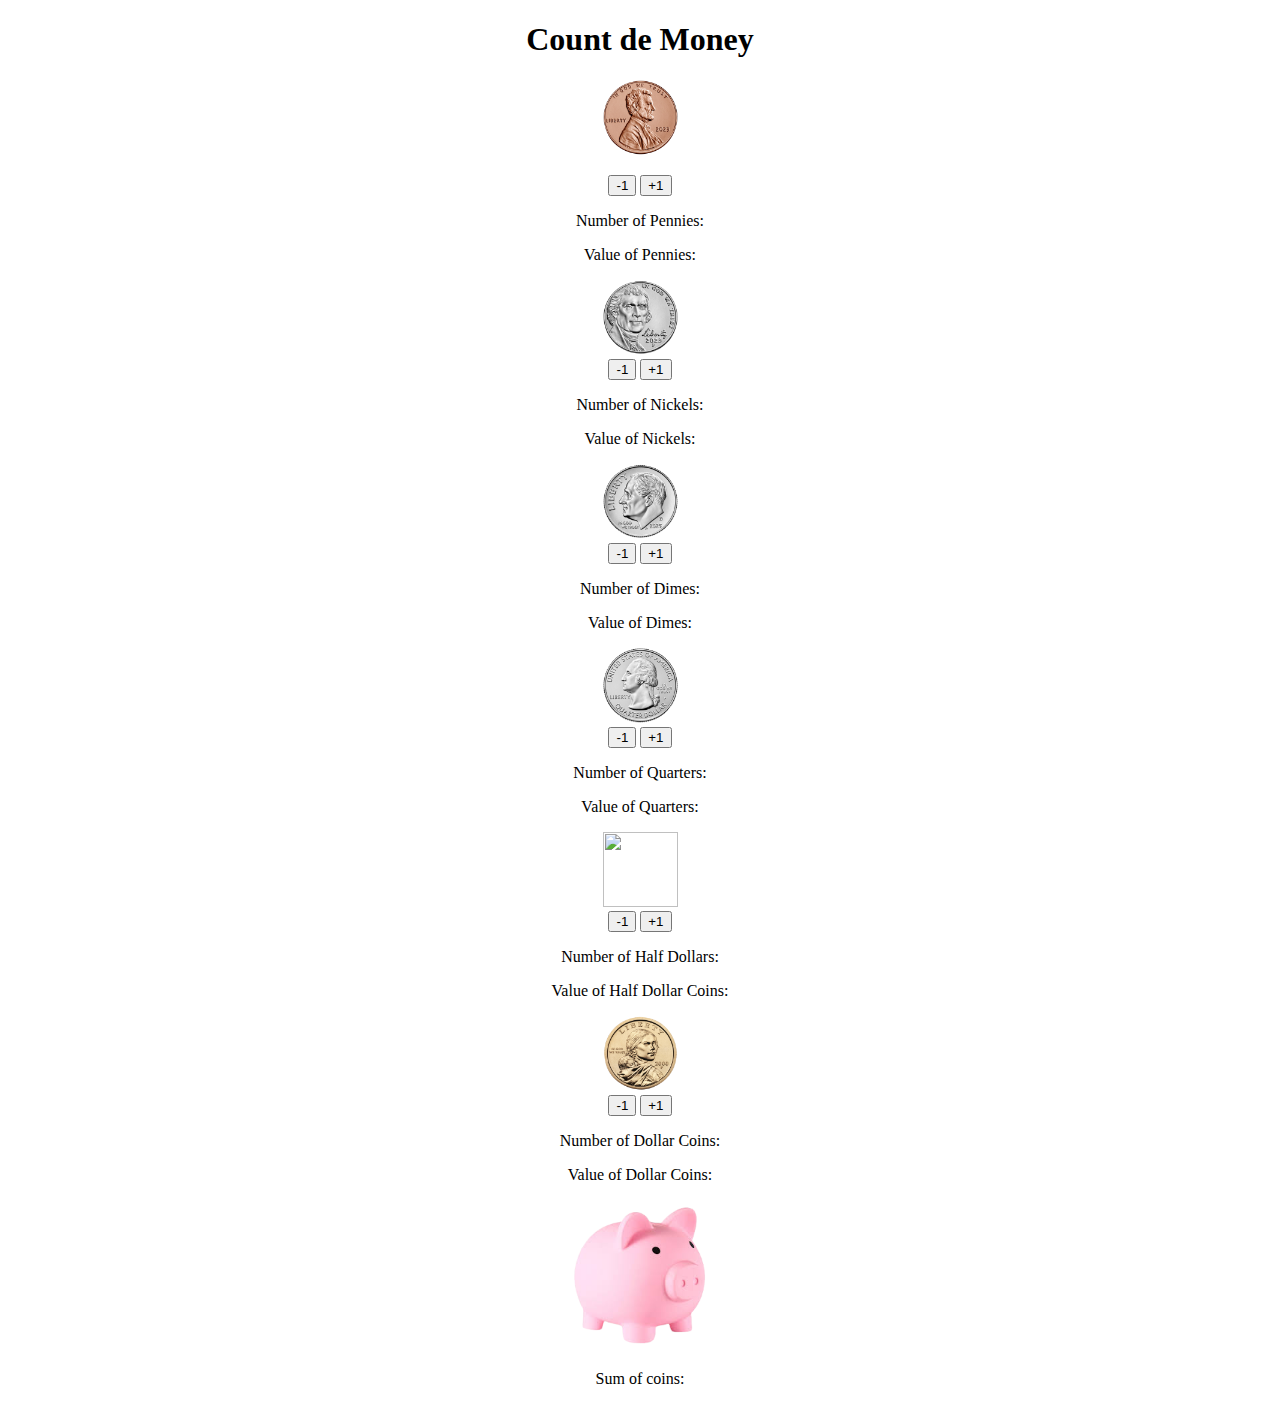
==== Level1JavaScriptProject-main/index.html @ 7cd74588 "Add files via upload" ====
<!DOCTYPE html>
<html lang="en">
<head>
    <meta charset="UTF-8">
    <meta http-equiv="X-UA-Compatible" content="IE=edge">
    <meta name="viewport" content="width=device-width, initial-scale=1.0">
    <title>Document</title>
    <link href="style.css" rel="stylesheet" type="text/css" />
</head>
<body>
    <h1>Count de Money</h1>
    <center><img src="/images/penny.png" width = "75" height="75"></center>
    <p id="pennies"></p>
    <center><button onclick="subtractPen();">-1</button>
    <button onclick="addPen();">+1</button></center>
    <center><p>Number of Pennies:</p></center>
    <p id="NumOfPennies"></p>
    <center><p>Value of Pennies:</p></center>
    <p id="valueOfPennies"></p>
    <center><img src="/images/nickel.png" width = "75" height="75"></center>
    <center><button onclick="subtractNickel();">-1</button>
    <button onclick="addNickel();">+1</button></center>
    <center><p>Number of Nickels:</p></center>
    <p id="NumOfNickels"></p>
    <center><p>Value of Nickels:</p></center>
    <p id="valueOfNickels"></p>
    <center><img src="/images/dime.png" width = "75" height="75"></center>
    <center><button onclick="subtractDime();">-1</button>
    <button onclick="addDime();">+1</button></center>
    <center><p>Number of Dimes:</p></center>
    <p id="NumOfDimes"></p>
    <center><p>Value of Dimes:</p></center>
    <p id="valueOfDimes"></p>
    <center><img src="/images/quarter.png" width = "75" height="75"></center>
    <center><button onclick="subtractQuarter();">-1</button>
    <button onclick="addQuarter();">+1</button></center>
    <center><p>Number of Quarters:</p></center>
    <p id="NumOfQuarters"></p>
    <center><p>Value of Quarters:</p></center>
    <p id="valueOfQuarters"></p>
    <center><img src="/images/half dollar coin.png" width = "75" height="75"></center>
    <center><button onclick="subtractHalfDollar();">-1</button>
    <button onclick="addHalfDollar();">+1</button></center>
    <center><p>Number of Half Dollars:</p></center>
    <p id="NumOfHalfs"></p>
    <center><p>Value of Half Dollar Coins:</p></center>
    <p id="valueOfHalfDollars"></p>
    <center><img src="/images/dollar.png" width = "75" height="75"></center>
    <center><button onclick="subtractDollarCoin();">-1</button>
    <button onclick="addDollarCoin();">+1</button></center>
    <center><p>Number of Dollar Coins:</p></center>
    <p id="NumOfDolls"></p>
    <center><p>Value of Dollar Coins:</p></center>
    <p id="valueOfDollars"></p>
    <center><img src="/images/piggy.png" width = "150" height="150"></center>
    <center><p>Sum of coins:</p></center>
    <p id="SumOfCoins"></p>

    
</body>
</html>
---- Level1JavaScriptProject-main/style.css ----
h1 {text-align:center;}
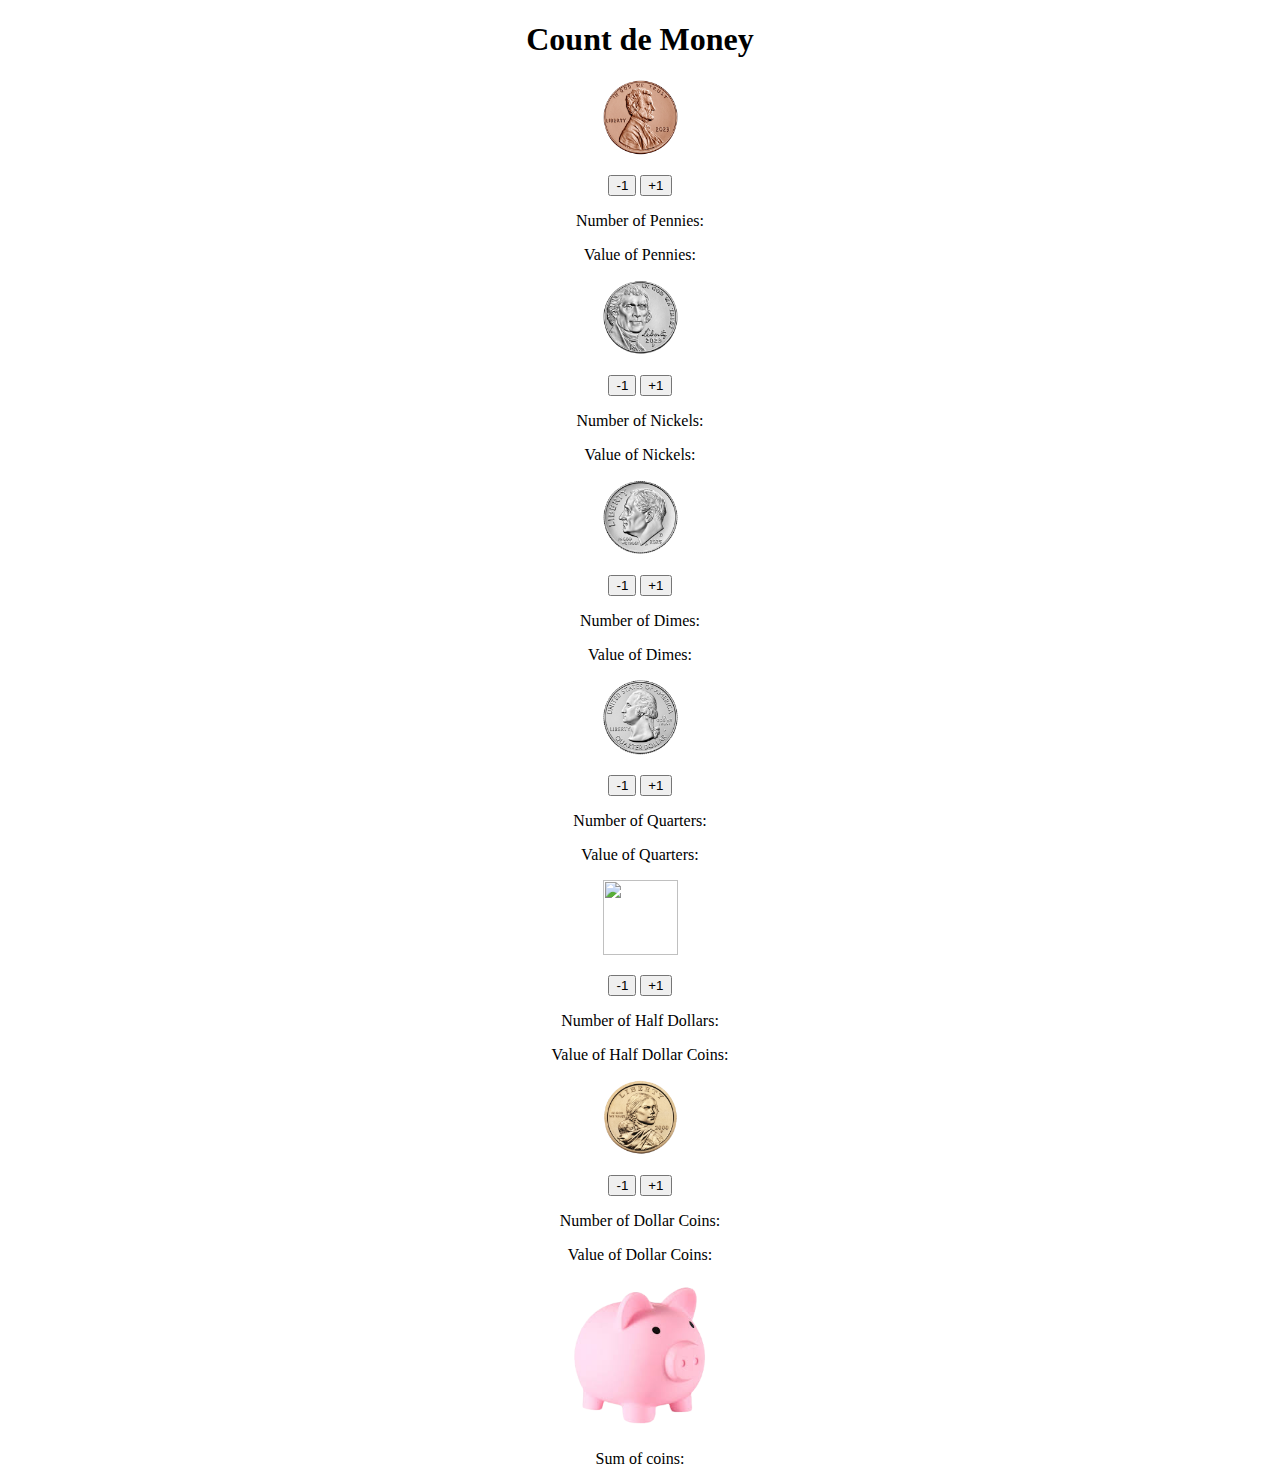
==== commit ce24d0c1: "Add files via upload" ====
--- a/Level1JavaScriptProject-main/index.html
+++ b/Level1JavaScriptProject-main/index.html
@@ -7,7 +7,7 @@
     <title>Document</title>
     <link href="style.css" rel="stylesheet" type="text/css" />
 </head>
-<body>
+<body onload="initialize();">
     <h1>Count de Money</h1>
     <center><img src="/images/penny.png" width = "75" height="75"></center>
     <p id="pennies"></p>
@@ -18,6 +18,7 @@
     <center><p>Value of Pennies:</p></center>
     <p id="valueOfPennies"></p>
     <center><img src="/images/nickel.png" width = "75" height="75"></center>
+    <p id="nickels"></p>
     <center><button onclick="subtractNickel();">-1</button>
     <button onclick="addNickel();">+1</button></center>
     <center><p>Number of Nickels:</p></center>
@@ -25,6 +26,7 @@
     <center><p>Value of Nickels:</p></center>
     <p id="valueOfNickels"></p>
     <center><img src="/images/dime.png" width = "75" height="75"></center>
+    <p id="dimes"></p>
     <center><button onclick="subtractDime();">-1</button>
     <button onclick="addDime();">+1</button></center>
     <center><p>Number of Dimes:</p></center>
@@ -32,6 +34,7 @@
     <center><p>Value of Dimes:</p></center>
     <p id="valueOfDimes"></p>
     <center><img src="/images/quarter.png" width = "75" height="75"></center>
+    <p id="quarters"></p>
     <center><button onclick="subtractQuarter();">-1</button>
     <button onclick="addQuarter();">+1</button></center>
     <center><p>Number of Quarters:</p></center>
@@ -39,6 +42,7 @@
     <center><p>Value of Quarters:</p></center>
     <p id="valueOfQuarters"></p>
     <center><img src="/images/half dollar coin.png" width = "75" height="75"></center>
+    <p id="halfdollars"></p>
     <center><button onclick="subtractHalfDollar();">-1</button>
     <button onclick="addHalfDollar();">+1</button></center>
     <center><p>Number of Half Dollars:</p></center>
@@ -46,6 +50,7 @@
     <center><p>Value of Half Dollar Coins:</p></center>
     <p id="valueOfHalfDollars"></p>
     <center><img src="/images/dollar.png" width = "75" height="75"></center>
+    <p id="dollars"></p>
     <center><button onclick="subtractDollarCoin();">-1</button>
     <button onclick="addDollarCoin();">+1</button></center>
     <center><p>Number of Dollar Coins:</p></center>
@@ -53,8 +58,8 @@
     <center><p>Value of Dollar Coins:</p></center>
     <p id="valueOfDollars"></p>
     <center><img src="/images/piggy.png" width = "150" height="150"></center>
+    <p id="SumOfCoins"></p>
     <center><p>Sum of coins:</p></center>
-    <p id="SumOfCoins"></p>
 
     
 </body>
